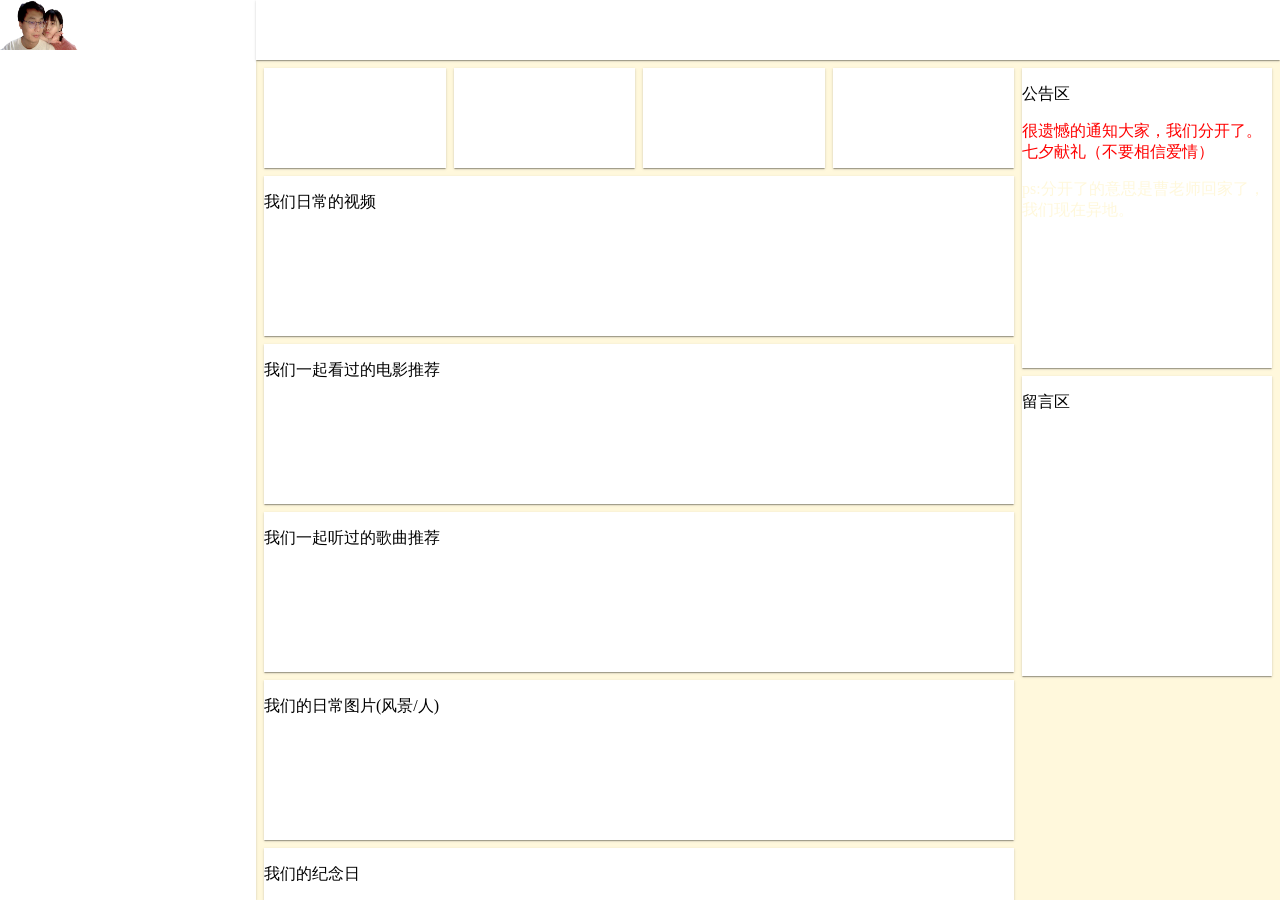
==== test_site/index.html @ 02fbf924 "更改公告区大小增加ps补充信息。" ====
<!DOCTYPE html>
<html lang="en">
  <head>
    <meta charset="UTF-8" />
    <meta http-equiv="X-UA-Compatible" content="IE=edge" />
    <meta name="viewport" content="width=device-width, initial-scale=1.0" />
    <title>恒诚❤️雅楠的小屋</title>
    <style>
      body {
        margin: 0;
        height: 100vh;
        background-color: cornsilk;
      }
      /* * {
        border: 1px solid black;
      } */
      .yinYing {
        box-shadow: rgb(0 0 0 / 20%) 0px 2px 1px -1px,
          rgb(0 0 0 / 14%) 0px 1px 1px 0px, rgb(0 0 0 /12%) 0px 1px 3px 0px;
      }
      .flex {
        display: flex;
      }
      .baiSe {
        background-color: white;
      }
      .flex1 {
        flex: 1;
      }
      .column {
        /* 弹性方向:纵向 */
        flex-direction: column;
      }
      .mg8 {
        margin: 8px;
      }
      .mgr8 {
        margin-right: 8px;
      }
      .mgt8 {
        margin-top: 8px;
      }
      /* 当屏幕宽度小于600px时要改变css */
      @media (max-width: 600px) {
        .ceBian {
          display: none;
        }
        .neiRong {
          flex-direction: column;
        }
        .shuJuQu {
          flex-direction: column;
        }
        .youQu {
          margin-left: 8px;
        }
        .shuJu {
          margin: 0 0 8px;
          flex: auto;
        }
      }
    </style>
  </head>
  <body class="flex">
    <!-- 侧边栏 -->
    <!-- <div style="width: 200px; z-index: 1" class="baiSe yinYing"> -->
    <div style="flex: 1; z-index: 1" class="baiSe yinYing ceBian">
      <!-- 头像栏 -->
      <div class="flex">
        <img src="./images/图层 1 拷贝.png" width="80px" height="50px" alt="" />
      </div>
      <!-- 导航栏 -->
      <div></div>
    </div>
    <!-- 主区域 -->
    <!-- <div class="flex1 flex column"> -->
    <div style="flex: 4" class="flex1 flex column">
      <!-- 头部栏 -->
      <div style="height: 60px; z-index: 1" class="baiSe yinYing"></div>
      <!-- 内容区 -->
      <div style="overflow: auto" class="flex1 flex neiRong">
        <!-- 内容左区 -->
        <div style="flex: 3" class="flex column mg8">
          <!-- 数据区 -->
          <div class="flex shuJuQu">
            <!-- 数据块 -->
            <div
              style="height: 100px"
              class="flex1 baiSe yinYing mgr8 shuJu"
            ></div>
            <div
              style="height: 100px"
              class="flex1 baiSe yinYing mgr8 shuJu"
            ></div>
            <div
              style="height: 100px"
              class="flex1 baiSe yinYing mgr8 shuJu"
            ></div>
            <div style="height: 100px" class="flex1 baiSe yinYing shuJu"></div>
          </div>
          <!-- 列表区 -->
          <div class="flex column">
            <!-- 列表项目 -->
            <div style="height: 160px" class="baiSe yinYing mgt8">
              <p>我们日常的视频</p>
            </div>
            <div style="height: 160px" class="baiSe yinYing mgt8">
              <p>我们一起看过的电影推荐</p>
            </div>
            <div style="height: 160px" class="baiSe yinYing mgt8">
              <p>我们一起听过的歌曲推荐</p>
            </div>
            <div style="height: 160px" class="baiSe yinYing mgt8">
              <p>我们的日常图片(风景/人)</p>
            </div>
            <div style="height: 160px" class="baiSe yinYing mgt8">
              <p>我们的纪念日</p>
            </div>
            <div style="height: 160px" class="baiSe yinYing mgt8">
              <p>我们的待客拿手菜肴</p>
            </div>
            <div style="height: 160px" class="baiSe yinYing mgt8">
              <p>我们的目标</p>
            </div>
            <!-- <div style="height: 160px" class="baiSe yinYing mgt8"></div> -->
          </div>
        </div>
        <!-- 内容右区 -->
        <div style="flex: 1" class="flex column mgr8 mgt8 youQu">
          <!-- 提示区 -->
          <div style="height: 300px" class="baiSe yinYing">
            <p>公告区</p>
            <p style="color: red">
              很遗憾的通知大家，我们分开了。七夕献礼（不要相信爱情）
            </p>
            <p style="color: cornsilk">
              ps:分开了的意思是曹老师回家了，我们现在异地。
            </p>
          </div>
          <!-- 消息区 -->
          <div style="height: 300px" class="baiSe yinYing mgt8">
            <p>留言区</p>
          </div>
        </div>
      </div>
    </div>
  </body>
</html>
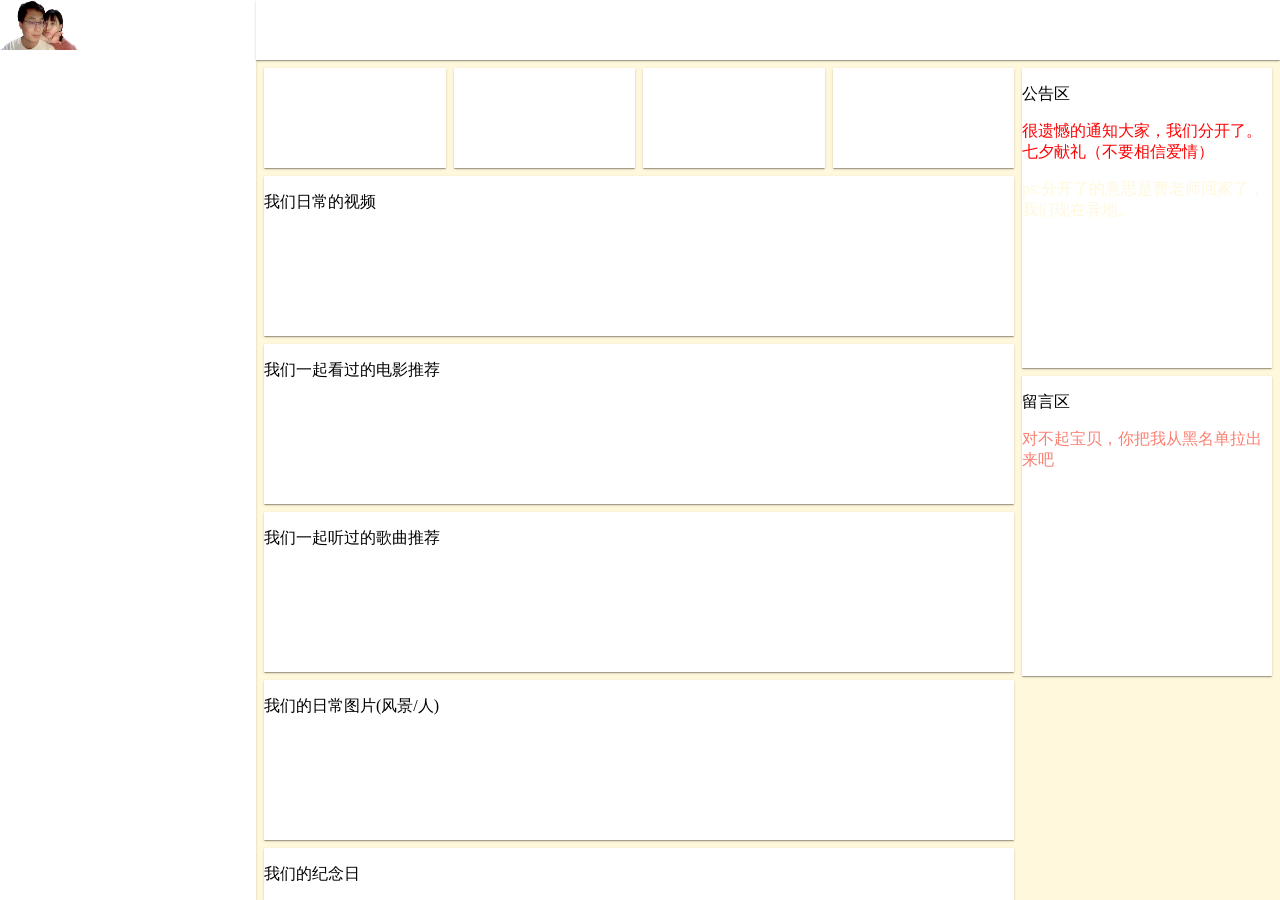
==== commit 25559b87: "留言区留言～" ====
--- a/test_site/index.html
+++ b/test_site/index.html
@@ -140,6 +140,7 @@
           <!-- 消息区 -->
           <div style="height: 300px" class="baiSe yinYing mgt8">
             <p>留言区</p>
+            <d style="color: salmon">对不起宝贝，你把我从黑名单拉出来吧</d>
           </div>
         </div>
       </div>
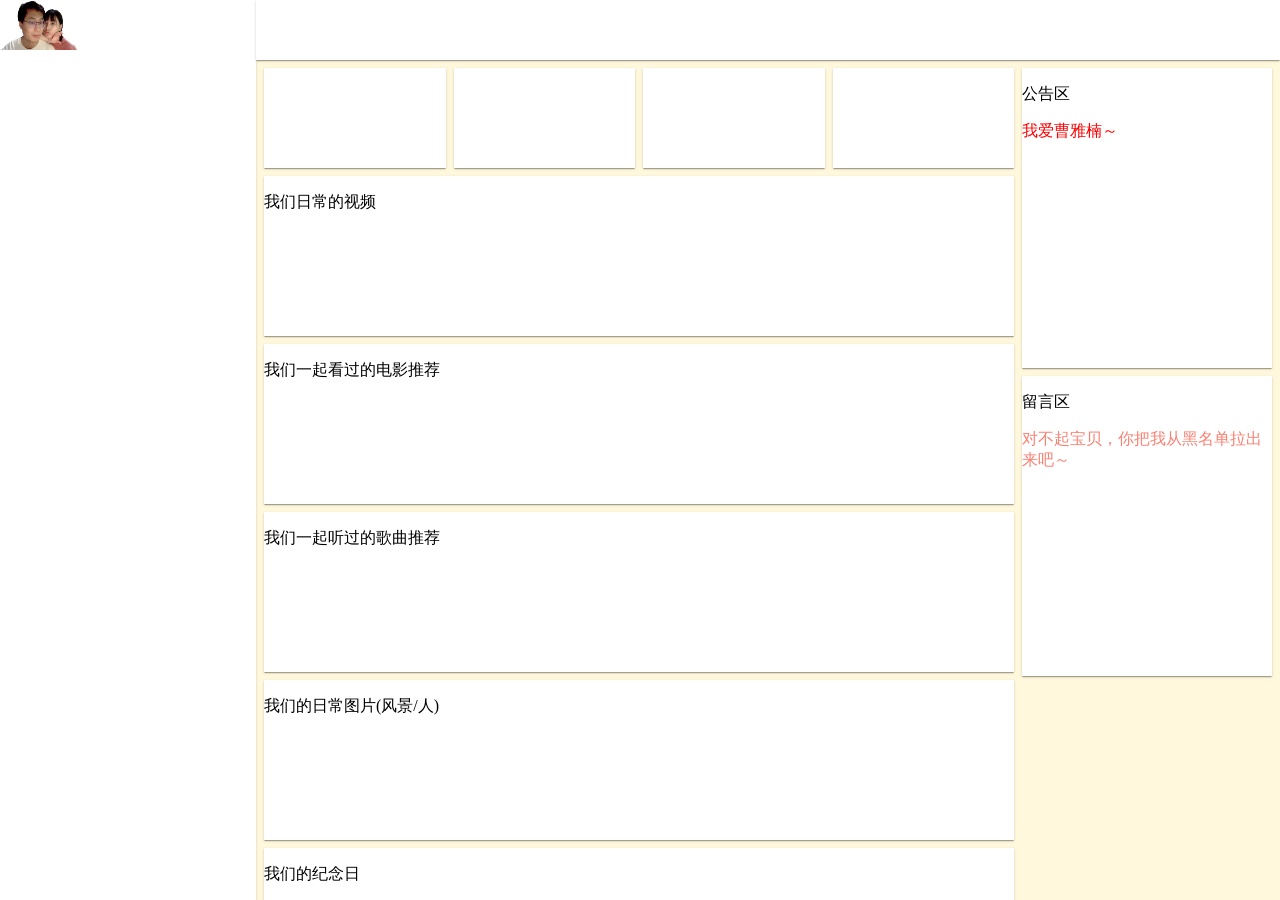
==== commit 1174ad46: "我爱曹雅楠～" ====
--- a/test_site/index.html
+++ b/test_site/index.html
@@ -130,17 +130,12 @@
           <!-- 提示区 -->
           <div style="height: 300px" class="baiSe yinYing">
             <p>公告区</p>
-            <p style="color: red">
-              很遗憾的通知大家，我们分开了。七夕献礼（不要相信爱情）
-            </p>
-            <p style="color: cornsilk">
-              ps:分开了的意思是曹老师回家了，我们现在异地。
-            </p>
+            <p style="color: red">我爱曹雅楠～</p>
           </div>
           <!-- 消息区 -->
           <div style="height: 300px" class="baiSe yinYing mgt8">
             <p>留言区</p>
-            <d style="color: salmon">对不起宝贝，你把我从黑名单拉出来吧</d>
+            <d style="color: salmon">对不起宝贝，你把我从黑名单拉出来吧～</d>
           </div>
         </div>
       </div>
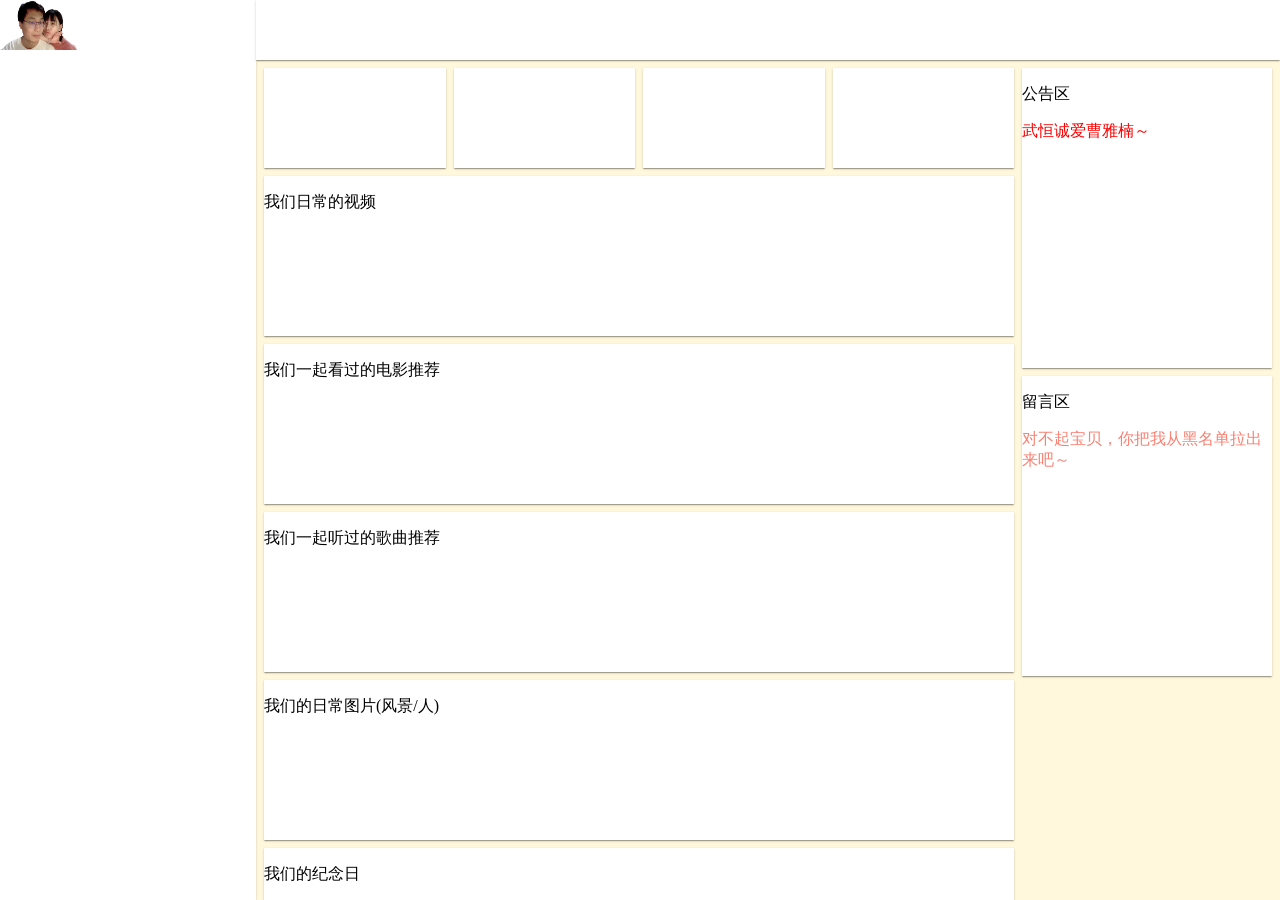
==== commit f90c2ccf: "修改语句" ====
--- a/test_site/index.html
+++ b/test_site/index.html
@@ -130,7 +130,7 @@
           <!-- 提示区 -->
           <div style="height: 300px" class="baiSe yinYing">
             <p>公告区</p>
-            <p style="color: red">我爱曹雅楠～</p>
+            <p style="color: red">武恒诚爱曹雅楠～</p>
           </div>
           <!-- 消息区 -->
           <div style="height: 300px" class="baiSe yinYing mgt8">
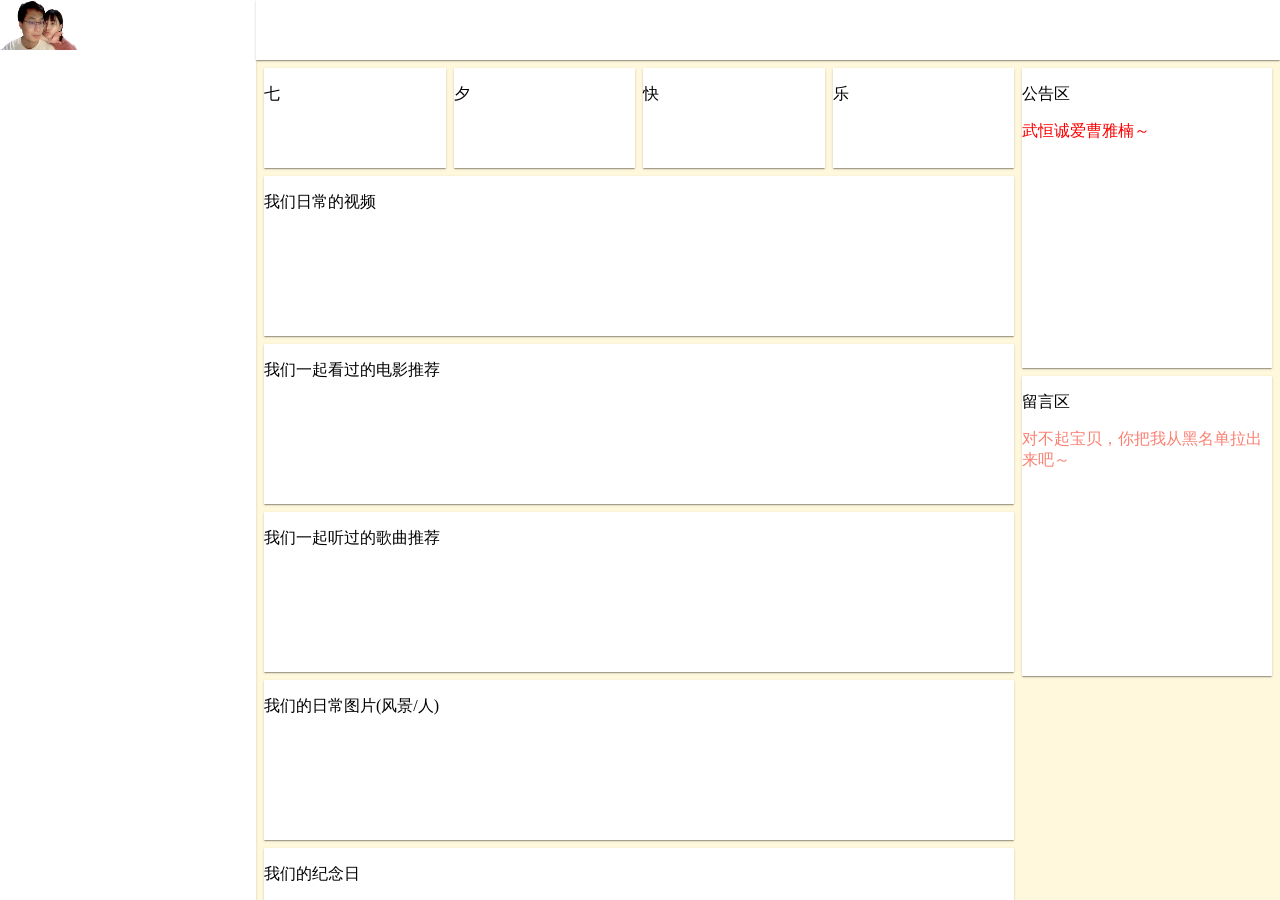
==== commit 117fd187: "七夕快乐" ====
--- a/test_site/index.html
+++ b/test_site/index.html
@@ -84,19 +84,18 @@
           <!-- 数据区 -->
           <div class="flex shuJuQu">
             <!-- 数据块 -->
-            <div
-              style="height: 100px"
-              class="flex1 baiSe yinYing mgr8 shuJu"
-            ></div>
-            <div
-              style="height: 100px"
-              class="flex1 baiSe yinYing mgr8 shuJu"
-            ></div>
-            <div
-              style="height: 100px"
-              class="flex1 baiSe yinYing mgr8 shuJu"
-            ></div>
-            <div style="height: 100px" class="flex1 baiSe yinYing shuJu"></div>
+            <div style="height: 100px" class="flex1 baiSe yinYing mgr8 shuJu">
+              <p>七</p>
+            </div>
+            <div style="height: 100px" class="flex1 baiSe yinYing mgr8 shuJu">
+              <p>夕</p>
+            </div>
+            <div style="height: 100px" class="flex1 baiSe yinYing mgr8 shuJu">
+              <p>快</p>
+            </div>
+            <div style="height: 100px" class="flex1 baiSe yinYing shuJu">
+              <p>乐</p>
+            </div>
           </div>
           <!-- 列表区 -->
           <div class="flex column">
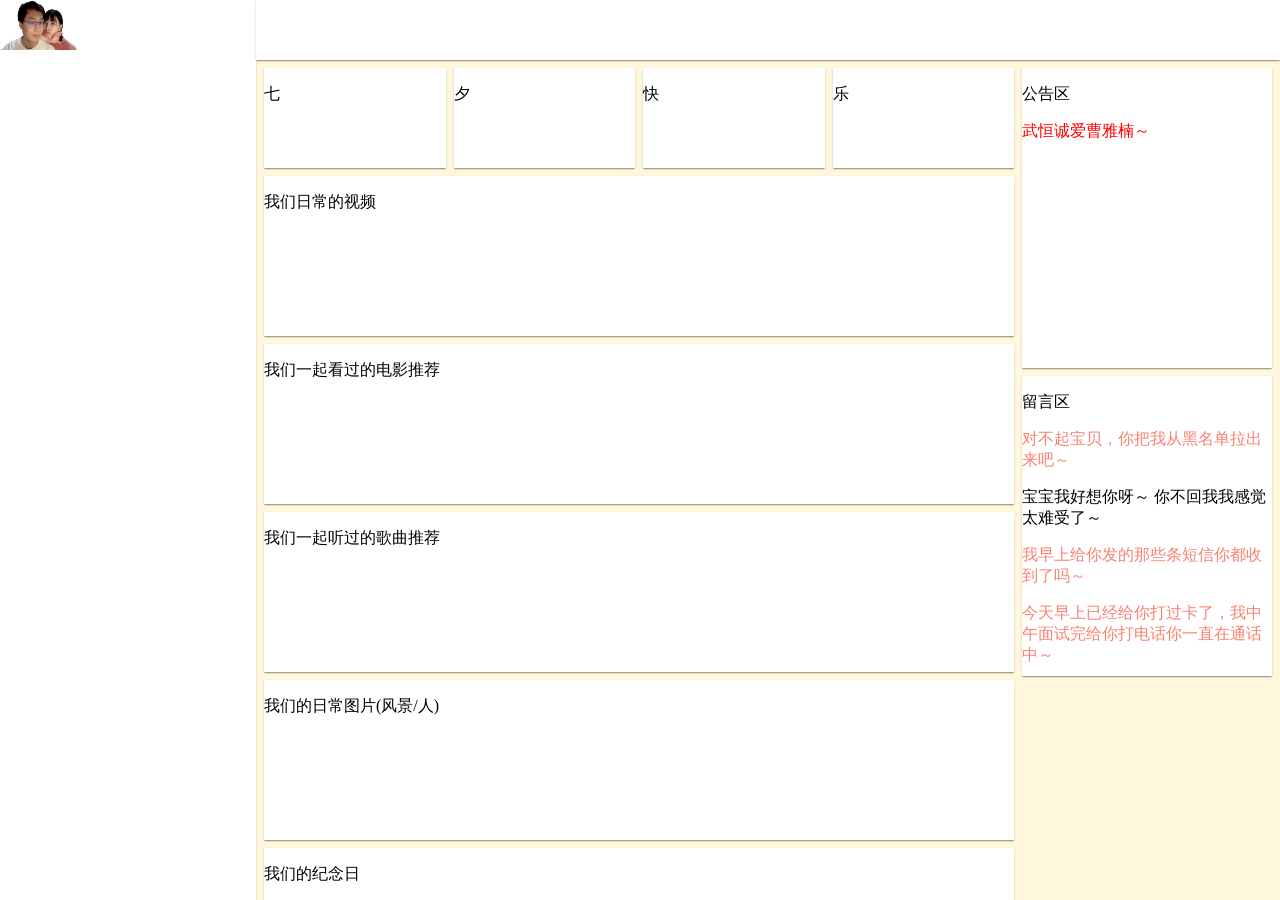
==== commit ae1ed2d1: "留言区新增留言" ====
--- a/test_site/index.html
+++ b/test_site/index.html
@@ -134,7 +134,14 @@
           <!-- 消息区 -->
           <div style="height: 300px" class="baiSe yinYing mgt8">
             <p>留言区</p>
-            <d style="color: salmon">对不起宝贝，你把我从黑名单拉出来吧～</d>
+            <p style="color: salmon">对不起宝贝，你把我从黑名单拉出来吧～</p>
+            <p style="color: salmon"></p>
+              宝宝我好想你呀～ 你不回我我感觉太难受了～
+            </p>
+            <p style="color: salmon">我早上给你发的那些条短信你都收到了吗～</p>
+            <p style="color: salmon">
+              今天早上已经给你打过卡了，我中午面试完给你打电话你一直在通话中～
+            </p>
           </div>
         </div>
       </div>
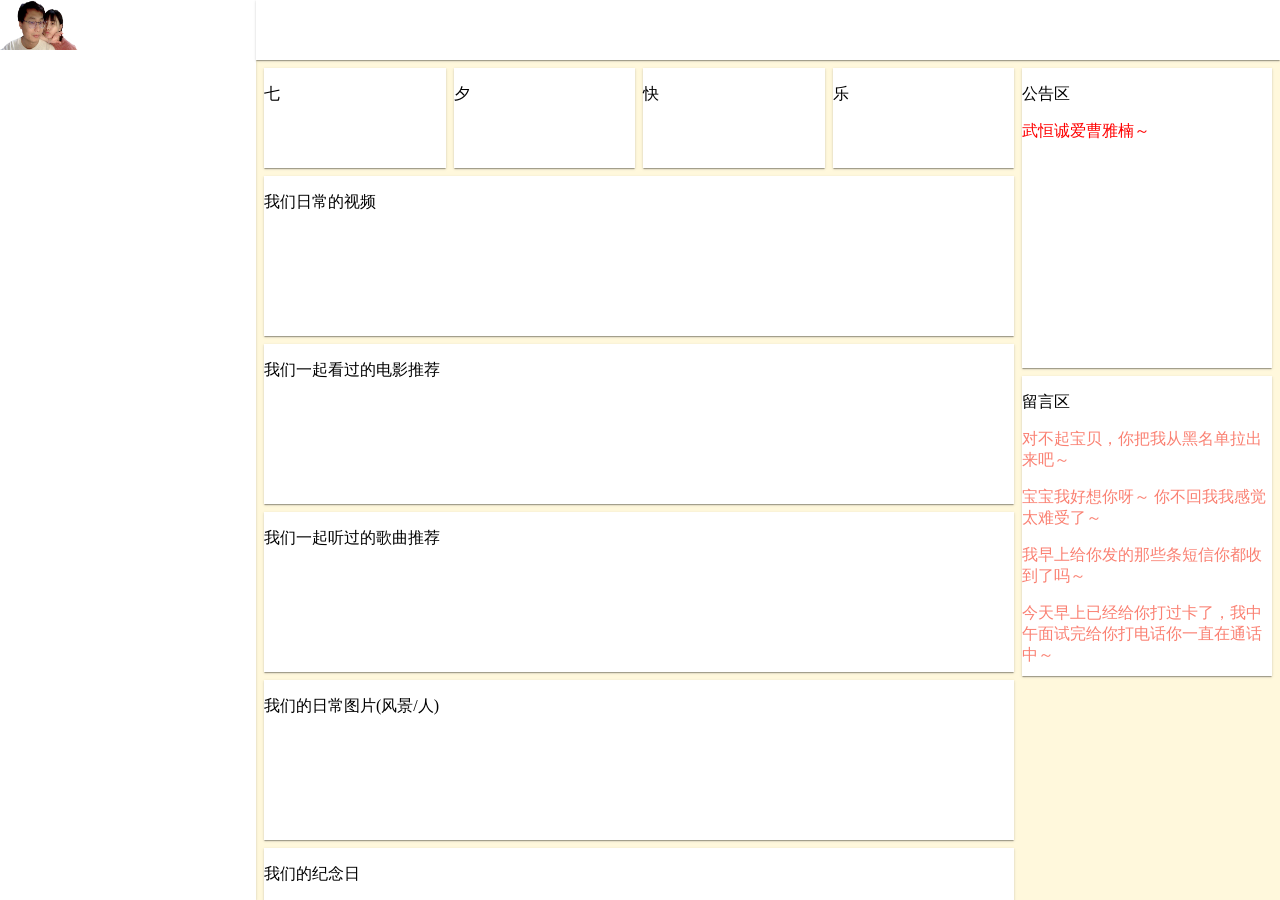
==== commit 3897cd05: "修改侧边栏高度，修正段落。" ====
--- a/test_site/index.html
+++ b/test_site/index.html
@@ -132,10 +132,10 @@
             <p style="color: red">武恒诚爱曹雅楠～</p>
           </div>
           <!-- 消息区 -->
-          <div style="height: 300px" class="baiSe yinYing mgt8">
+          <div style="height: 300px" class="baiSe yinYing mgt8 ceBian">
             <p>留言区</p>
             <p style="color: salmon">对不起宝贝，你把我从黑名单拉出来吧～</p>
-            <p style="color: salmon"></p>
+            <p style="color: salmon">
               宝宝我好想你呀～ 你不回我我感觉太难受了～
             </p>
             <p style="color: salmon">我早上给你发的那些条短信你都收到了吗～</p>
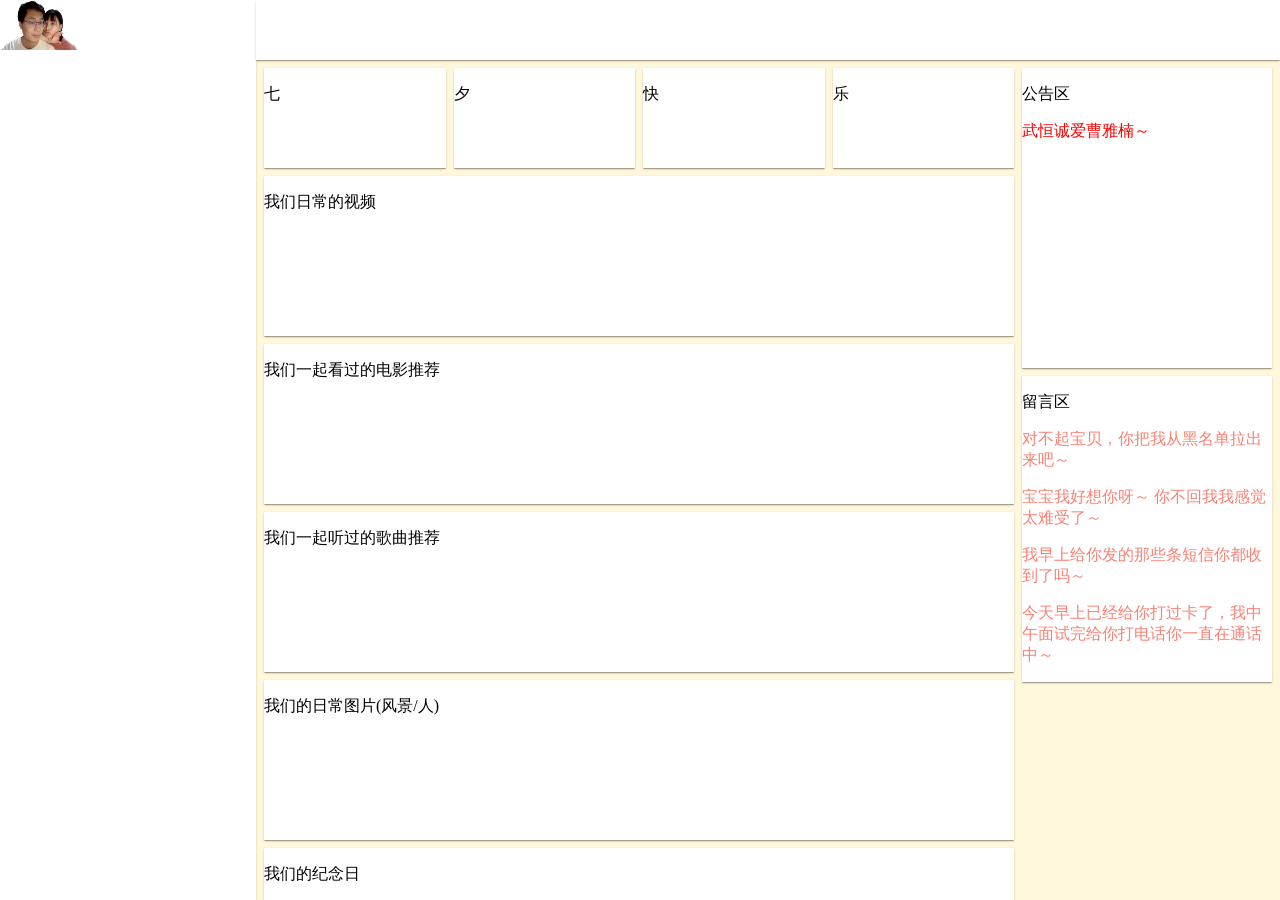
==== commit acfcaad6: "删去留言区高度样式" ====
--- a/test_site/index.html
+++ b/test_site/index.html
@@ -132,7 +132,7 @@
             <p style="color: red">武恒诚爱曹雅楠～</p>
           </div>
           <!-- 消息区 -->
-          <div style="height: 300px" class="baiSe yinYing mgt8 ceBian">
+          <div class="baiSe yinYing mgt8 ceBian">
             <p>留言区</p>
             <p style="color: salmon">对不起宝贝，你把我从黑名单拉出来吧～</p>
             <p style="color: salmon">
